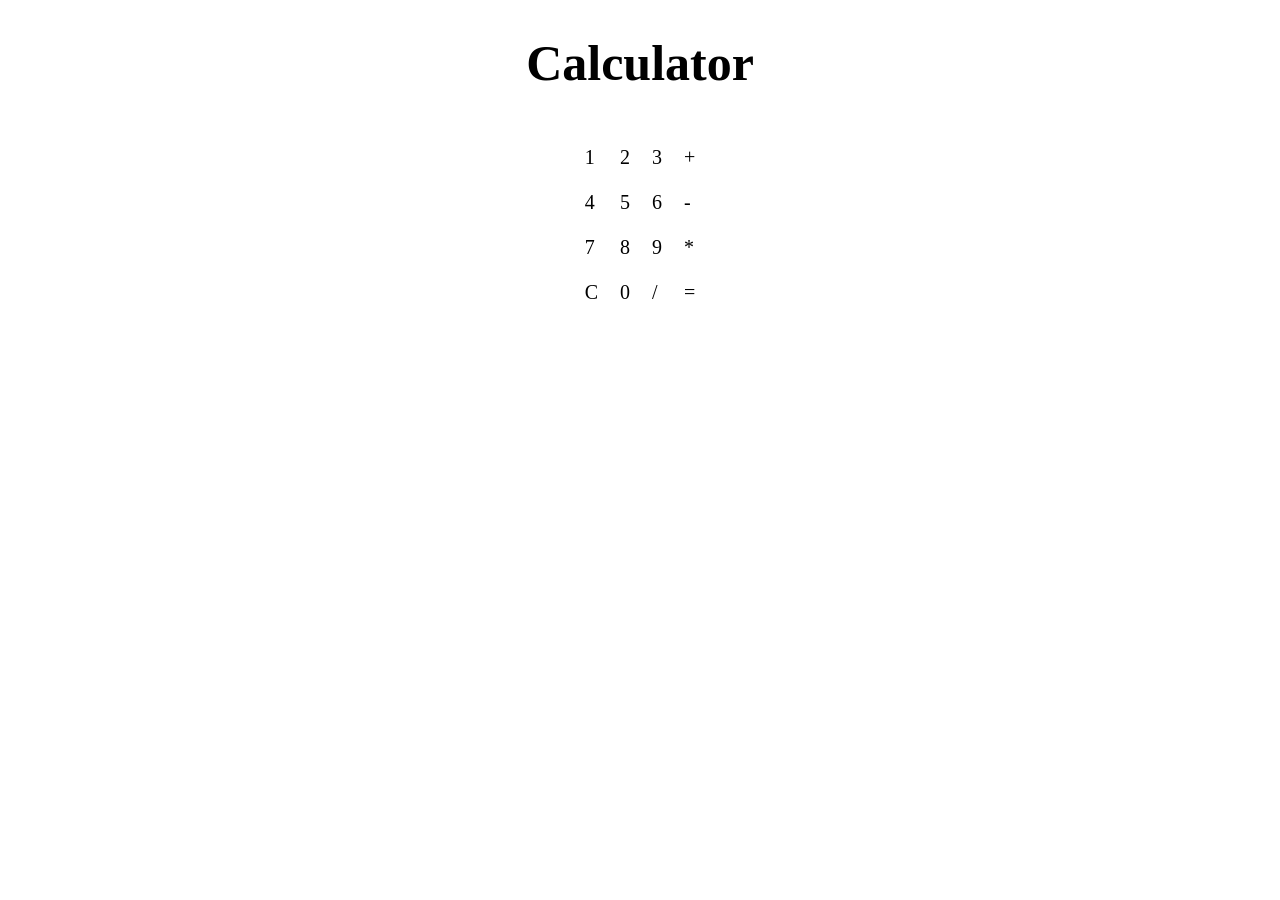
==== calculator/index.html @ 8f092161 "day 2 Calculator" ====
<!DOCTYPE html>
<html lang="en">
<head>
    <meta charset="UTF-8">
    <meta name="viewport" content="width=device-width, initial-scale=1.0">
    <title>Calculator</title>
    <link  rel="stylesheet" href="./styles.css">
</head>
<body>
    <h1 class="title">Calculator</h1>
    <table>
        
        <tr>
            <td>1</td>
            <td>2</td>
            <td>3</td>
            <td>+</td>
        </tr>
        <tr>
            <td>4</td>
            <td>5</td>
            <td>6</td>
            <td>-</td>
        </tr>
        <tr>
            <td>7</td>
            <td>8</td>
            <td>9</td>
            <td>*</td>
        </tr>
        <tr>
            <td>C</td>
            <td>0</td>
            <td>/</td>
            <td>=</td>
        </tr>
    </table>
</body>
</html>
---- calculator/styles.css ----
table{
    border-spacing: 20px;
    display: flex;
    justify-content: center;
    align-items: center;
    gap: 20px;
}
td{
    font-size: 20px;
}
.title{
    text-align: center;
    font-size: 50px;

}
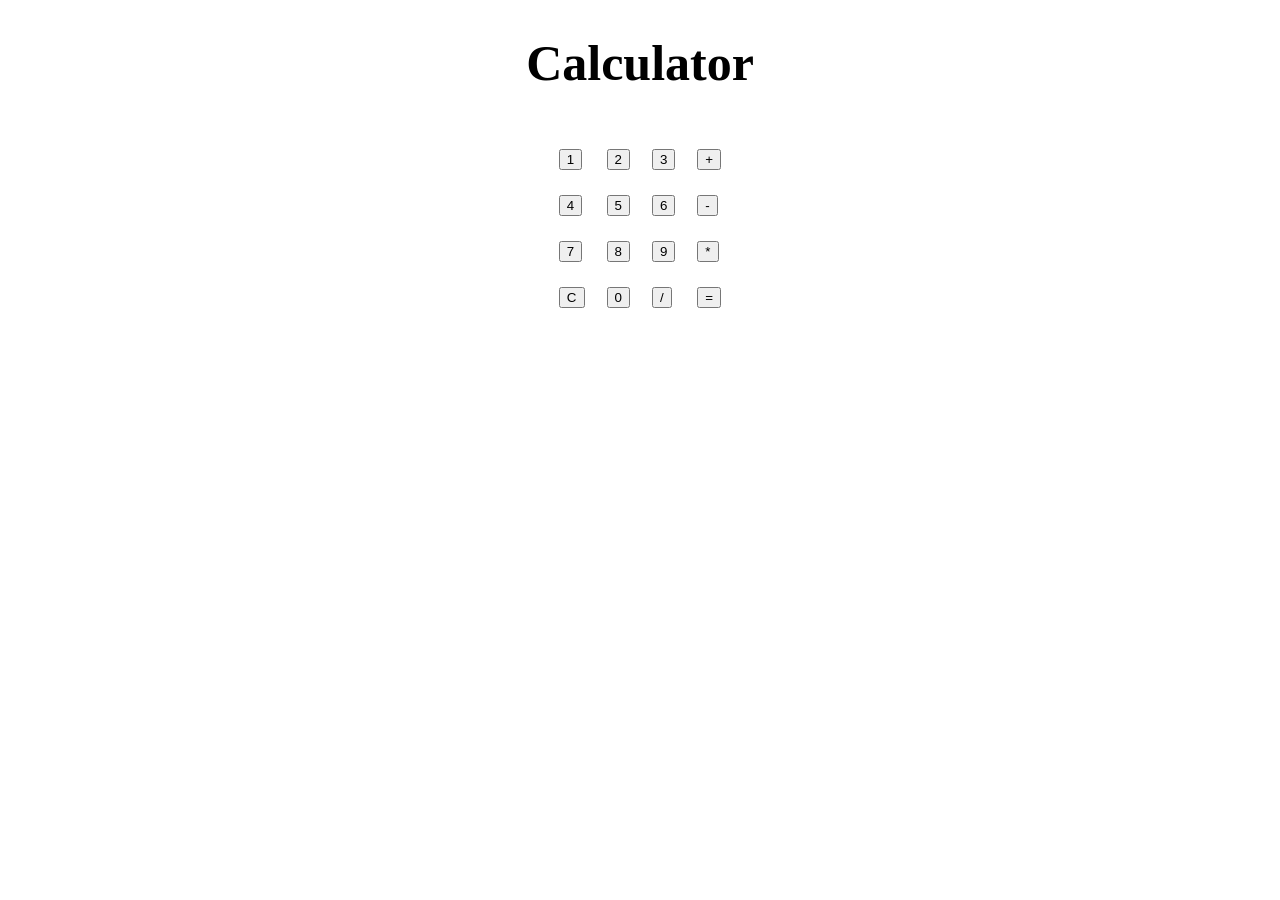
==== commit c0e18839: "Modified to buttons" ====
--- a/calculator/index.html
+++ b/calculator/index.html
@@ -11,28 +11,28 @@
     <table>
         
         <tr>
-            <td>1</td>
-            <td>2</td>
-            <td>3</td>
-            <td>+</td>
+            <td><Button>1</Button></td>
+            <td><button>2</button></td>
+            <td><button>3</button></td>
+            <td><button>+</button></td>
         </tr>
         <tr>
-            <td>4</td>
-            <td>5</td>
-            <td>6</td>
-            <td>-</td>
+            <td><button>4</button></td>
+            <td><button>5</button></td>
+            <td><button>6</button></td>
+            <td><button>-</button></td>
         </tr>
         <tr>
-            <td>7</td>
-            <td>8</td>
-            <td>9</td>
-            <td>*</td>
+            <td><button>7</button></td>
+            <td><button>8</button></td>
+            <td><button>9</button></td>
+            <td><button>*</button></td>
         </tr>
         <tr>
-            <td>C</td>
-            <td>0</td>
-            <td>/</td>
-            <td>=</td>
+            <td><button>C</button></td>
+            <td><button>0</button></td>
+            <td><button>/</button></td>
+            <td><button>=</button></td>
         </tr>
     </table>
 </body>
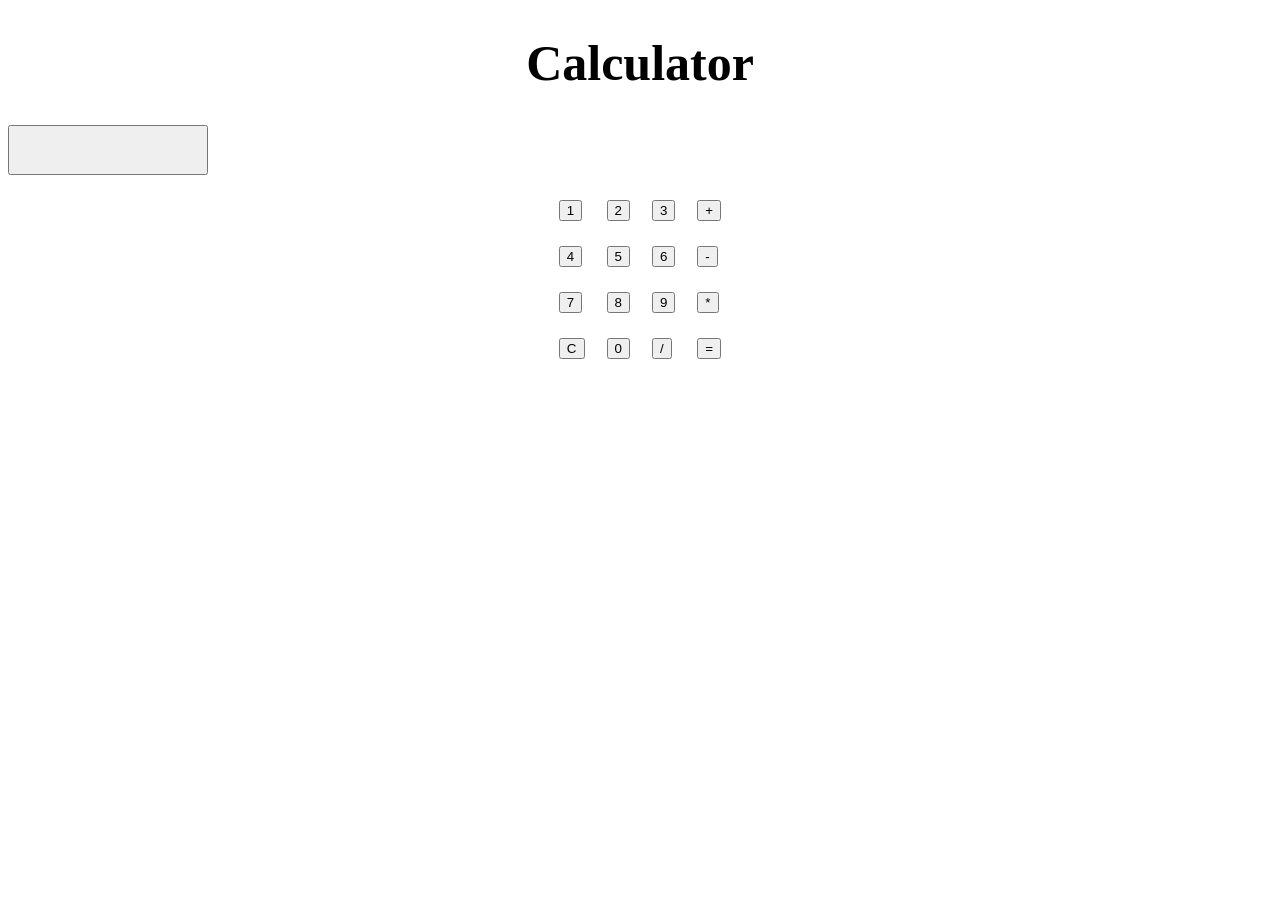
==== commit 0ed4f55c: "Day 4" ====
--- a/calculator/index.html
+++ b/calculator/index.html
@@ -9,6 +9,8 @@
 <body>
     <h1 class="title">Calculator</h1>
     <table>
+        
+            <button class="resScreen"></button>
         
         <tr>
             <td><Button>1</Button></td>
--- a/calculator/styles.css
+++ b/calculator/styles.css
@@ -5,6 +5,7 @@
     justify-content: center;
     align-items: center;
     gap: 20px;
+   
 }
 td{
     font-size: 20px;
@@ -13,4 +14,10 @@
     text-align: center;
     font-size: 50px;
 
+}
+.resScreen{
+    
+    width: 200px;
+    height: 50px;
+    
 }
